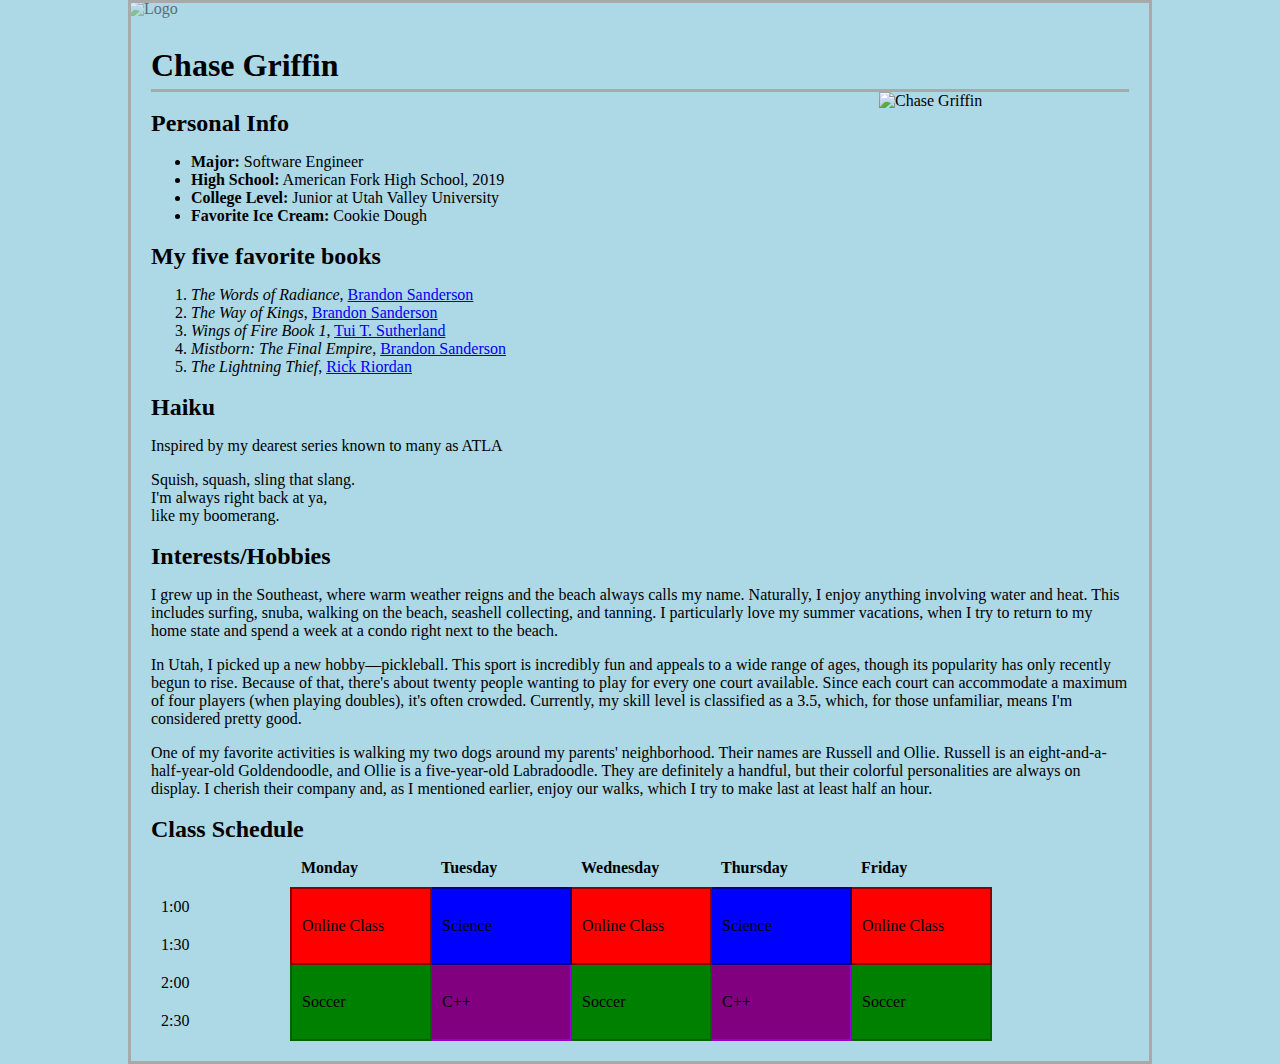
==== index.html @ 20d31481 "Add files via upload" ====
<!DOCTYPE html>
<html lang="en">
<head>
    <meta name="viewport" content="width=device-width, initial-scale=1.0">
    <title>About Chase Griffin</title>
    <link rel="stylesheet" href="css/styles.css">
    <style>
        body {
            background-color: lightblue;
            margin: 0;
            padding: 0;
        }
        .container {
            position: relative;
            width: 80%;
            margin: auto;
            overflow: hidden;
        }
        .logo {
            position: absolute;
            top: 0;
            left: 0;
            width: 100%;
            height: 100%;
            z-index: -1; /* Behind the text */
            opacity: 0.5; /* Adjust opacity if needed */
        }
        header {
            border: 3px solid darkgray;
            padding: 20px;
            position: relative;
            z-index: 1; /* Above the logo */
        }
        hr {
            border: none;
            height: 3px;
            background-color: darkgray;
            margin: 0;
        }
        h1 {
            margin-top: calc(0.75em); /* 75% of heading's font size */
            margin-bottom: calc(0.15em); /* 15% of heading's font size */
        }
        h2 {
            margin-top: calc(0.75em);
            margin-bottom: calc(0.25em); /* Adjust lower margin as needed */
        }
        table {
            table-layout: fixed;
            width: 600px; /* Adjust as needed */
            border-collapse: collapse;
        }
        th, td {
            width: 120px; /* Adjust as needed */
            padding: 10px;
            text-align: left;
        }
        .online-class {
            background-color: red;
            border: 2px solid darkred; /* Slightly darker border */
        }
        .soccer {
            background-color: green;
            border: 2px solid darkgreen;
        }
        .science {
            background-color: blue;
            border: 2px solid darkblue;
        }
        .cpp {
            background-color: purple;
            border: 2px solid darkviolet;
        }
    </style>
</head>
<body>

<div class="container">
    <img src="C:\Users\littl\Downloads\Documents\Web dev\Web dev\logo.jpg" alt="Logo" class="logo">
    
    <header>
        <h1>Chase Griffin</h1>
        <hr>
        <img src="me.jpg" alt="Chase Griffin" width="250" height="350" style="float: right; margin-left: 20px;">
        
        <h2>Personal Info</h2>
        <ul>
            <li><strong>Major:</strong> Software Engineer</li>
            <li><strong>High School:</strong> American Fork High School, 2019</li>
            <li><strong>College Level:</strong> Junior at Utah Valley University</li>
            <li><strong>Favorite Ice Cream:</strong> Cookie Dough</li>
        </ul>

        <h2>My five favorite books</h2>
        <ol>
            <li><i>The Words of Radiance</i>, <a href="https://www.brandonsanderson.com/">Brandon Sanderson</a></li>
            <li><i>The Way of Kings</i>, <a href="https://www.brandonsanderson.com/">Brandon Sanderson</a></li>
            <li><i>Wings of Fire Book 1</i>, <a href="https://tuibooks.com/">Tui T. Sutherland</a></li>
            <li><i>Mistborn: The Final Empire</i>, <a href="https://www.brandonsanderson.com/">Brandon Sanderson</a></li>
            <li><i>The Lightning Thief</i>, <a href="https://rickriordan.com/">Rick Riordan</a></li>
        </ol>

        <h2>Haiku</h2>
        <p>Inspired by my dearest series known to many as ATLA</p>
        <p>Squish, squash, sling that slang.<br>
        I'm always right back at ya,<br>
        like my boomerang.</p>

        <h2>Interests/Hobbies</h2>
        <p>I grew up in the Southeast, where warm weather reigns and the beach always calls my name. Naturally, I enjoy anything involving water and heat. This includes surfing, snuba, walking on the beach, seashell collecting, and tanning. I particularly love my summer vacations, when I try to return to my home state and spend a week at a condo right next to the beach.</p>

        <p>In Utah, I picked up a new hobby—pickleball. This sport is incredibly fun and appeals to a wide range of ages, though its popularity has only recently begun to rise. Because of that, there's about twenty people wanting to play for every one court available. Since each court can accommodate a maximum of four players (when playing doubles), it's often crowded. Currently, my skill level is classified as a 3.5, which, for those unfamiliar, means I'm considered pretty good.</p>

        <p>One of my favorite activities is walking my two dogs around my parents' neighborhood. Their names are Russell and Ollie. Russell is an eight-and-a-half-year-old Goldendoodle, and Ollie is a five-year-old Labradoodle. They are definitely a handful, but their colorful personalities are always on display. I cherish their company and, as I mentioned earlier, enjoy our walks, which I try to make last at least half an hour.</p>

        <h2>Class Schedule</h2>
        <table>
            <tr>
                <th></th>
                <th>Monday</th>
                <th>Tuesday</th>
                <th>Wednesday</th>
                <th>Thursday</th>
                <th>Friday</th>
            </tr>
            <tr>
                <td>1:00</td>
                <td rowspan="2" class="online-class">Online Class</td>
                <td rowspan="2" class="science">Science</td>
                <td rowspan="2" class="online-class">Online Class</td>
                <td rowspan="2" class="science">Science</td>
                <td rowspan="2" class="online-class">Online Class</td>
            </tr>
            <tr>
                <td>1:30</td>
            </tr>
            <tr>
                <td>2:00</td>
                <td rowspan="2" class="soccer">Soccer</td>
                <td rowspan="2" class="cpp">C++</td>
                <td rowspan="2" class="soccer">Soccer</td>
                <td rowspan="2" class="cpp">C++</td>
                <td rowspan="2" class="soccer">Soccer</td>
            </tr>
            <tr>
                <td>2:30</td>
            </tr>
        </table>
    </header>
</div>

</body>
</html>
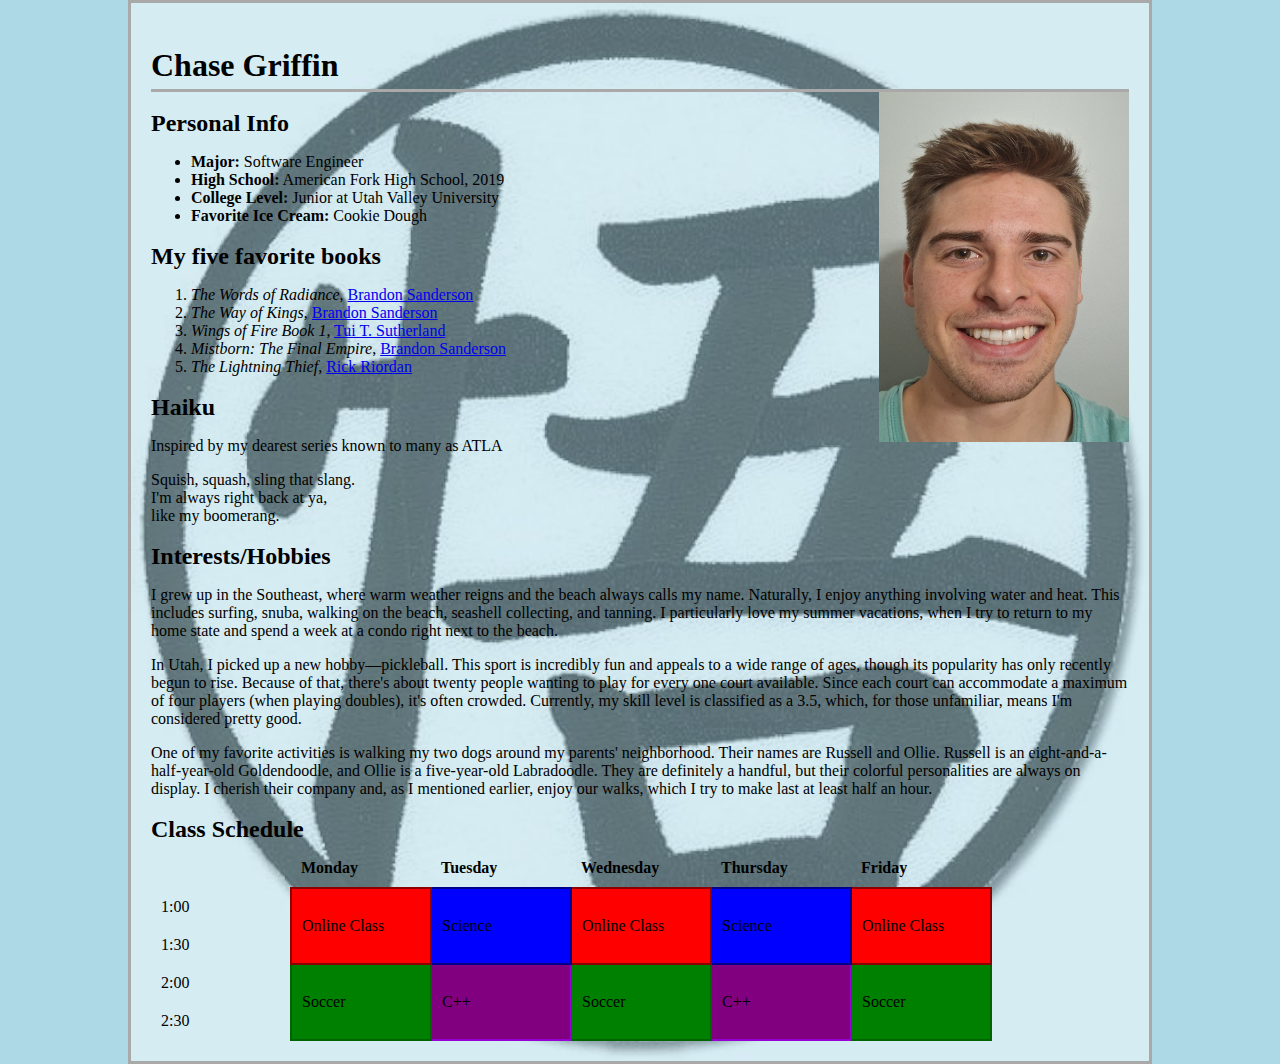
==== commit 712c7008: "Add files via upload" ====
--- a/index.html
+++ b/index.html
@@ -76,7 +76,7 @@
 <body>
 
 <div class="container">
-    <img src="C:\Users\littl\Downloads\Documents\Web dev\Web dev\logo.jpg" alt="Logo" class="logo">
+    <img src="logo.jpg" alt="Logo" class="logo">
     
     <header>
         <h1>Chase Griffin</h1>
